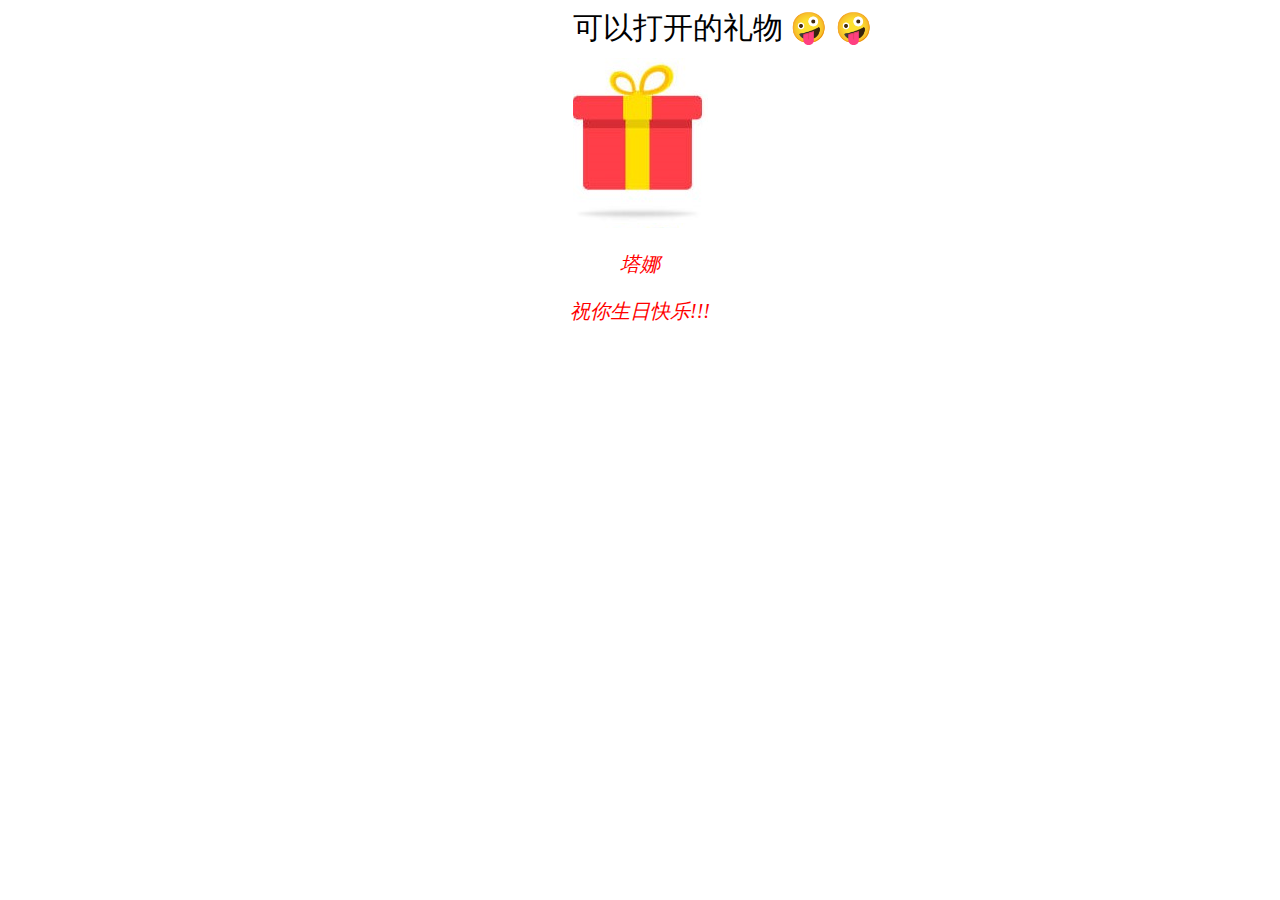
==== index.html @ 4546378f "finished" ====
<!DOCTYPE html>
<html lang="en" dir="ltr">
  <head>
    <meta charset="utf-8">
    <title>Happy Birthday</title>
    <link rel="stylesheet" href="styles.css">
  </head>
  <body>

<p1 class="beforeOpen">可以打开的礼物 &#129322 &#129322</p1>
<button class="box"></button>
<p class="beforeOpen">塔娜</p>
<p class="beforeOpen">祝你生日快乐!!!</p>
<p class="0 afterOpen hide">准备好了吗！！</p>
  <p class="1 afterOpen hide">放大音量！！</p>
<p class="2 afterOpen hide">   开！唱！  </p>
  <p class="3 afterOpen hide">生日歌！！！</p>
  <p class="4 afterOpen hide">请准备好😒</p>
    <p class="5 afterOpen hide">开始！！！</p>
        <p class="7 afterOpen hide">（祝你蛋糕发霉）</p>
            <p class="8 afterOpen hide">（祝你洗澡没水）</p>
                <p class="9 afterOpen hide">（祝你出门见鬼）</p>


  <p class="10 afterOpen hide">唉唉！！？？</p>
  <p class="11 afterOpen hide">糟糕</p>
  <p class="12 afterOpen hide">放错撩😶</p>
  <p class="13 afterOpen hide">┗|｀O′|┛ 嗷~~</p>
  <p class="14 afterOpen hide">请再再给我一次机会</p>
  <p class="11 afterOpen hide">好！正式开始吧！</p>
  <p class="11 afterOpen hide">生日快乐鸭！</p>





  </body>
  <script src="index.js" charset="utf-8"></script>
</html>
---- styles.css ----
body{
  text-align: center;

}

.box{
  background-image: url("images/box1.jpg");
  height: 170px;
  width:135px;
  position: relative;
  top:50px;
  border-style: none;

}
.boxOpened{
  background-image: url("images/box2.jpg");
  height: 225px;
  width:160px;
  position: relative;
  top:50px;
  border-style: none;
}

.vibrate{
  transform:rotate(5);
}

p1{
  position: absolute;
  font-size: 30px
}

.hide{
  opacity: 0;
  position: absolute;
}

p{
  position: relative;
  top: 50px;
  font-family:cursive;
  color: red;
  font-style: italic;
  font-size: 20px
}

image{
  width: 100px;
  height:100px;
}

.mouseOver{
  background-size: 105%;
  height: 195px;
  width: 180px;
}
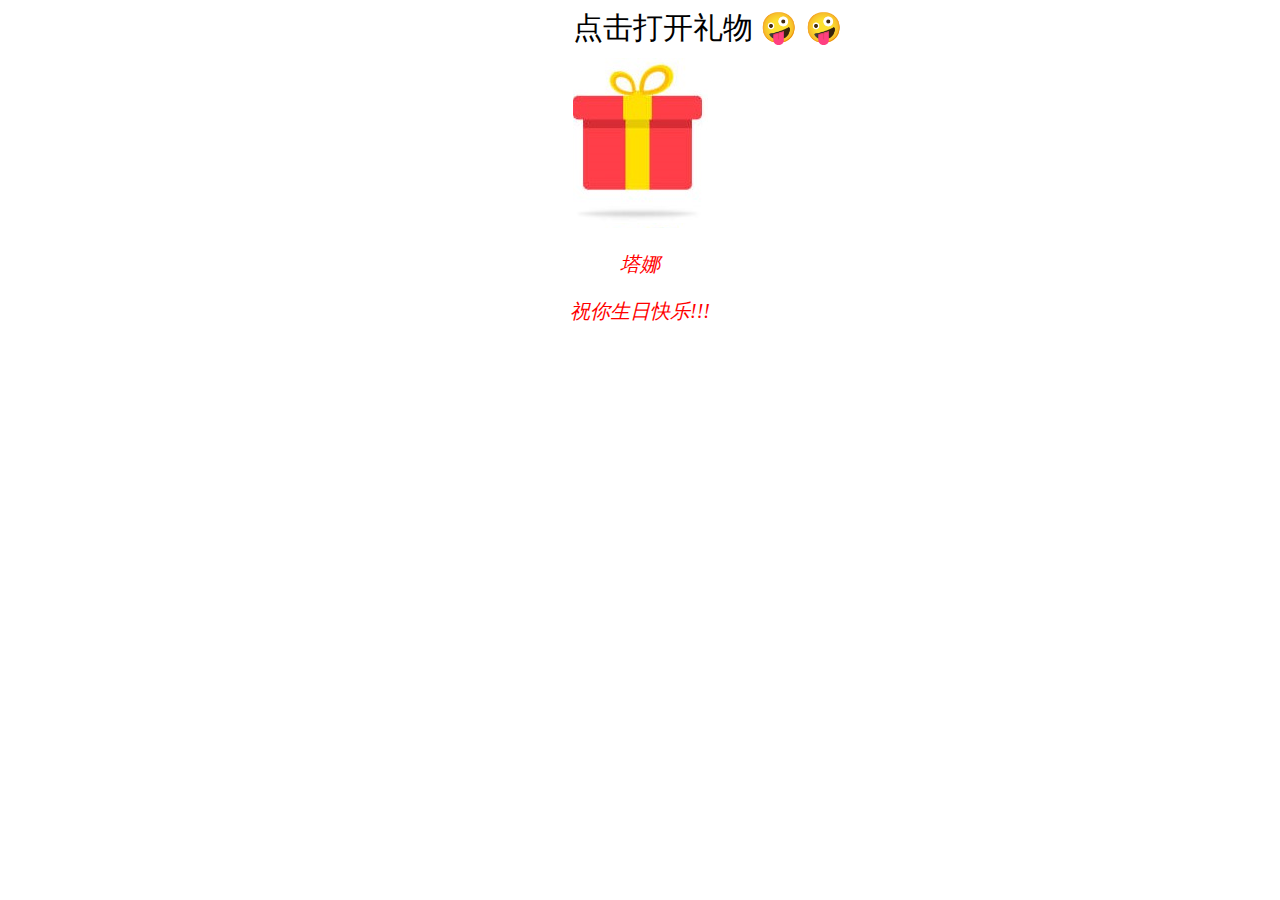
==== commit 9dff6d61: "finished" ====
--- a/index.html
+++ b/index.html
@@ -7,7 +7,7 @@
   </head>
   <body>
 
-<p1 class="beforeOpen">可以打开的礼物 &#129322 &#129322</p1>
+<p1 class="beforeOpen">点击打开礼物 &#129322 &#129322</p1>
 <button class="box"></button>
 <p class="beforeOpen">塔娜</p>
 <p class="beforeOpen">祝你生日快乐!!!</p>
